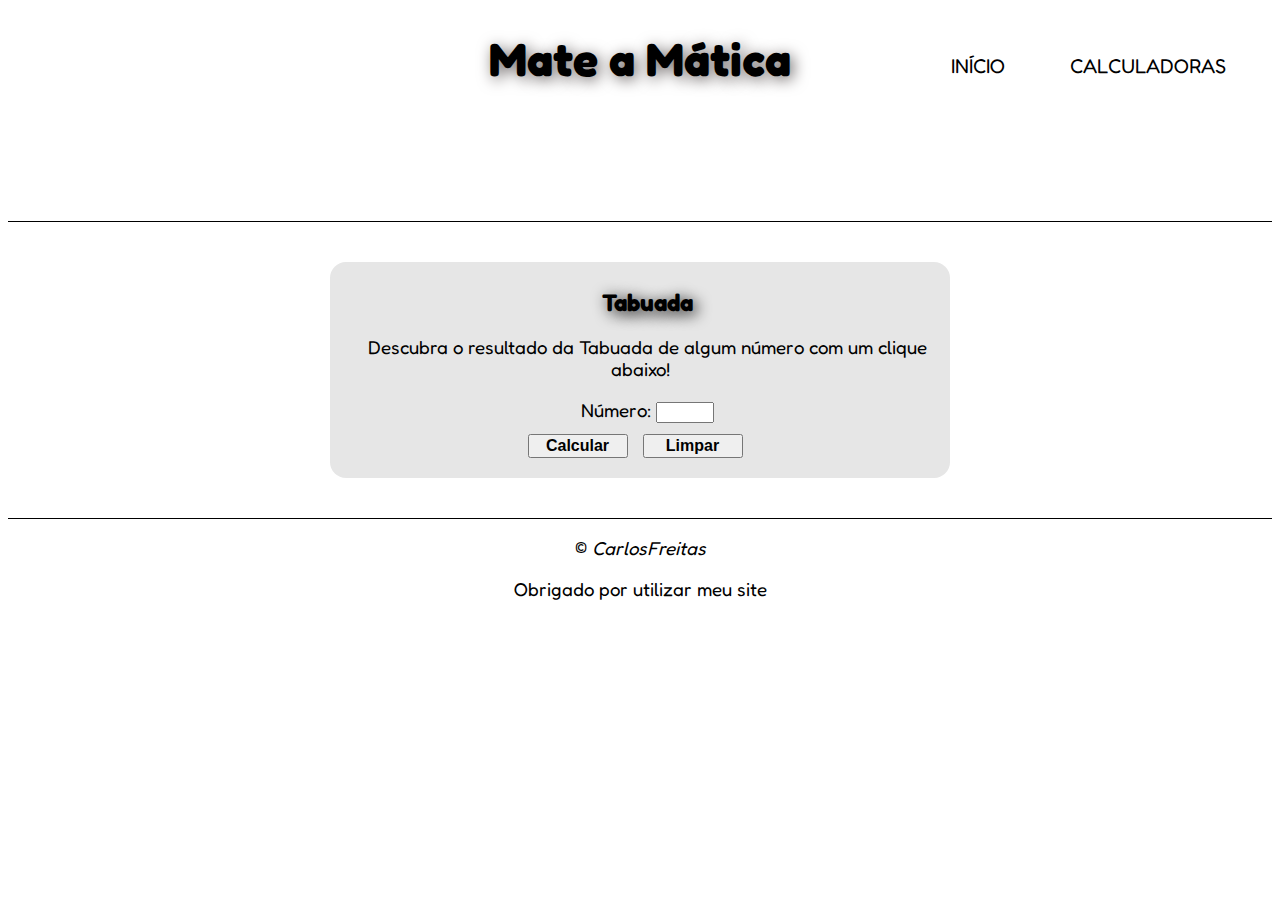
==== Páginas/Tabuada/tabuada.html @ 5ff69512 "Arquivos - Mate a Mática" ====
<!DOCTYPE html>
<html lang="pt-BR">
<head>
    <meta charset="UTF-8">
    <meta name="viewport" content="width=device-width, initial-scale=1.0">
    <title>Tabuada - Mate a Mática</title>
    <link rel="stylesheet" href="../Função Afim/stylefuncao.css">
    <style>
        @import url('https://fonts.googleapis.com/css2?family=Fredoka:wght@300..700&display=swap');
    </style>
</head>
<body>
    <!-- Cabeçalho -->
    <header>
        <h1>Mate a Mática</h1>
        <nav>
            <ul>
                <li><a href="../../index.html">INÍCIO</a></li>
                <li><a href="../../Calculadoras/calc.html">CALCULADORAS</a></li>
            </ul>
        </nav>
    </header>

    <!-- Sessão: 1 -->
    <section>
        <h1>Tabuada</h1>
        <p>Descubra o resultado da Tabuada de algum número com um clique abaixo!</p>
        <div>
            <label for="txtnumber">Número: </label>
            <input type="number" name="txtnumber" id="txtnumber"> <br>
            <input type="button" value="Calcular" onclick="calcular()" id="button">
            <input type="button" value="Limpar" onclick="limpar()" id="limpar">
            <span id="resultado"></span>
        </div>
    </section>

    <!-- Rodapé -->
    <footer>
        <p>&copy; <i>CarlosFreitas</i></p>
        <p>Obrigado por utilizar meu site</p>
    </footer>

    <!-- JavaScript Link -->
    <script src="tabuada.js"></script>
</body>
</html>
---- Páginas/Função Afim/stylefuncao.css ----
/* Corpo da Página */
body{
    background: url(../Imagens/background.jpg);
    text-align: center;
    font-family: "Fredoka", sans-serif;
    font-size: 14pt;
}

/* Cabeçalho */
header{
    border-bottom: 1px solid black;
    margin-bottom: 40px;
}
header h1{
    font-size: 35pt;
    text-shadow: 3px 3px 15px rgb(110, 104, 104);
}
nav ul{
    list-style: none;
}
nav li{
    padding: 30px;
    font-size: 15pt;
    position: relative;
    top: -95px;
    left: 35%;
    display: inline-block;
} 
a{
    color: black;
    text-decoration: none;
}
a:hover{
    text-shadow: 3px 3px 15px black;
    text-decoration: underline;
    transition: 2s;
}

/* Sessão: 1 */
section{
    background-color: #E6E6E6;
    width: 600px;
    padding: 10px;
    margin: auto;
    margin-bottom: 20px;
    border-radius: 16px;
    text-indent: 15px;
}
h1{
    font-size: 18pt;
    text-shadow: 3px 3px 15px black;
}
div input{
    text-align: right;
    width: 50px;
    margin-bottom: 10px;
}
#button, #limpar{
    margin-right: 10px;
    font-weight: bold;
    font-size: 12pt;
    text-align: center;
    width: 100px;
}

/* Rodapé */
footer{
    border-top: 1px solid black;
    position: relative;
    top: 20px;
    margin-bottom: 50px;
}
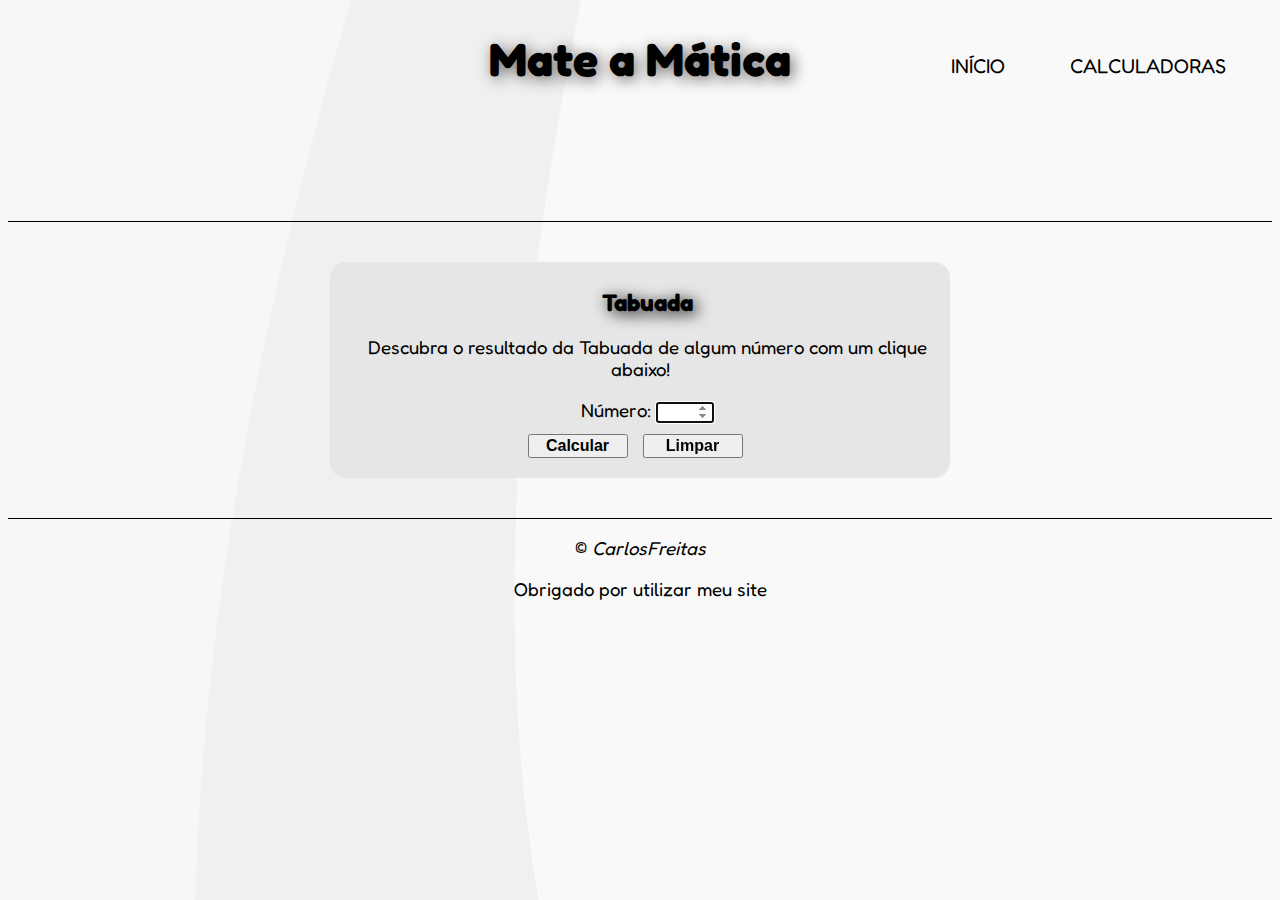
==== commit b0ec9dc4: "Update tabuada.html" ====
--- a/Páginas/Tabuada/tabuada.html
+++ b/Páginas/Tabuada/tabuada.html
@@ -27,7 +27,7 @@
         <p>Descubra o resultado da Tabuada de algum número com um clique abaixo!</p>
         <div>
             <label for="txtnumber">Número: </label>
-            <input type="number" name="txtnumber" id="txtnumber"> <br>
+            <input type="number" name="txtnumber" id="txtnumber" autofocus> <br>
             <input type="button" value="Calcular" onclick="calcular()" id="button">
             <input type="button" value="Limpar" onclick="limpar()" id="limpar">
             <span id="resultado"></span>
@@ -43,4 +43,4 @@
     <!-- JavaScript Link -->
     <script src="tabuada.js"></script>
 </body>
-</html>+</html>
--- a/Páginas/Função Afim/stylefuncao.css
+++ b/Páginas/Função Afim/stylefuncao.css
@@ -1,6 +1,6 @@
 /* Corpo da Página */
 body{
-    background: url(../Imagens/background.jpg);
+    background: url(../../Imagens/background.jpg);
     text-align: center;
     font-family: "Fredoka", sans-serif;
     font-size: 14pt;
@@ -62,6 +62,10 @@
     text-align: center;
     width: 100px;
 }
+select{
+    height: 30px;
+    width: 30px;
+}
 
 /* Rodapé */
 footer{
@@ -69,4 +73,4 @@
     position: relative;
     top: 20px;
     margin-bottom: 50px;
-}+}
